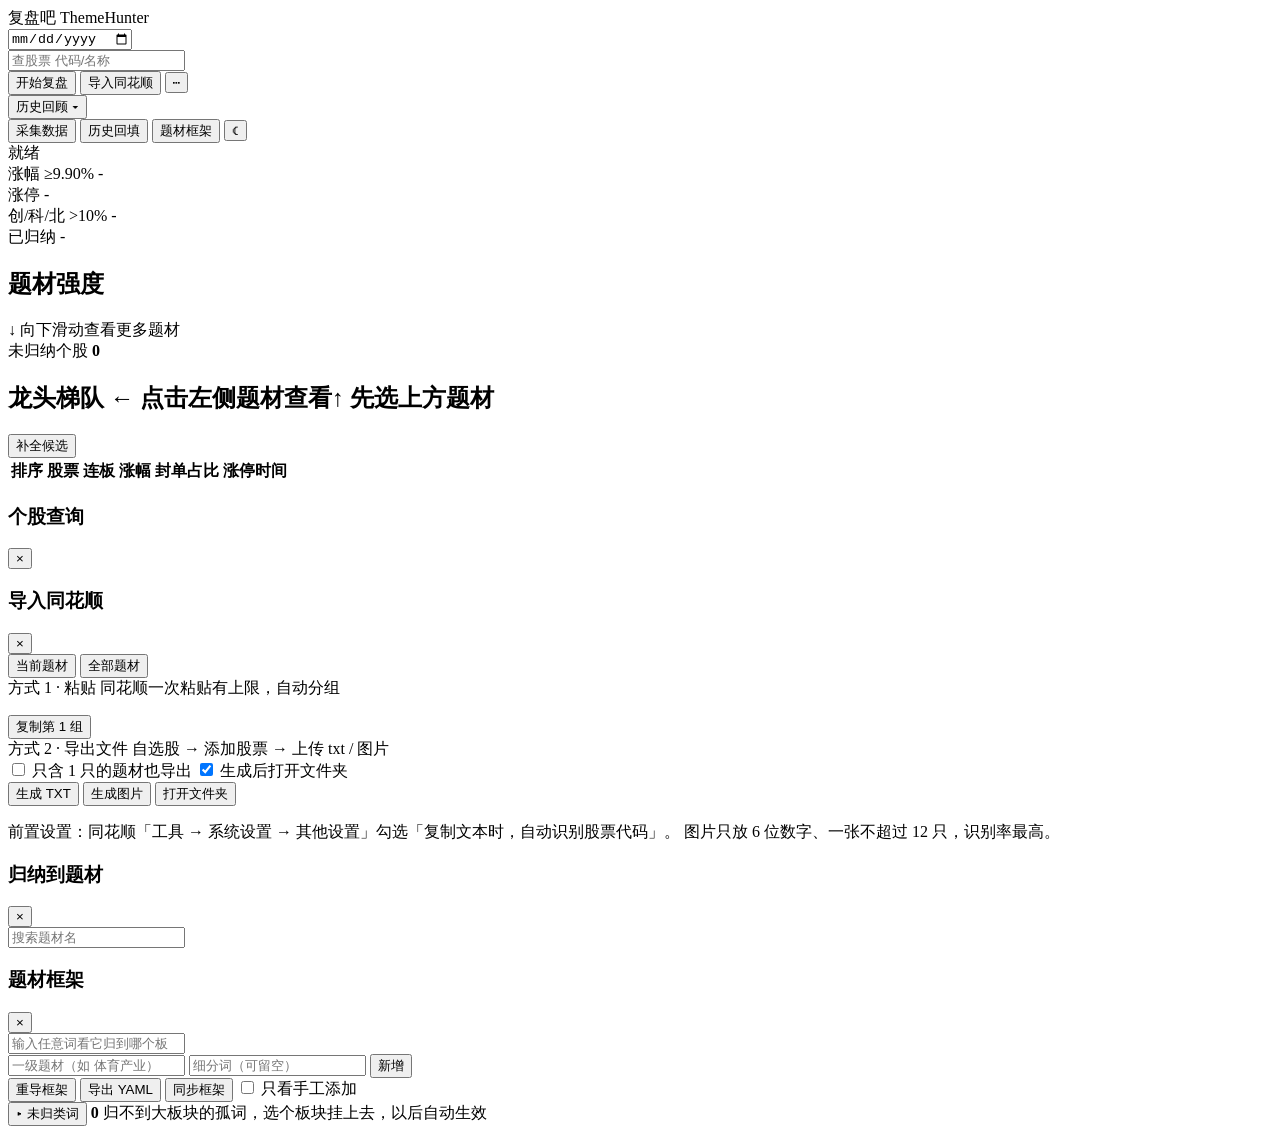
==== web/index.html @ bc2ab932 "导入复盘吧（含静态站 + 框架同步）" ====
<!DOCTYPE html>
<html lang="zh-CN">
<head>
<meta charset="UTF-8">
<meta name="viewport" content="width=device-width, initial-scale=1.0, viewport-fit=cover">
<meta name="app-version" content="24">
<meta name="theme-color" content="#0f0f14" media="(prefers-color-scheme: dark)">
<meta name="theme-color" content="#f2f2f7" media="(prefers-color-scheme: light)">
<meta name="mobile-web-app-capable" content="yes">
<meta name="apple-mobile-web-app-capable" content="yes">
<meta name="apple-mobile-web-app-status-bar-style" content="black-translucent">
<meta name="apple-mobile-web-app-title" content="复盘吧">
<link rel="manifest" href="/static/manifest.json">
<link rel="apple-touch-icon" href="/static/icon-192.png">
<script>
window.__err = "";
window.addEventListener("error", (e) => {
  window.__err = "ERR: " + (e.message || "") + " @" + (e.filename || "").split("/").pop() + ":" + e.lineno;
  document.title = window.__err;
});
window.addEventListener("unhandledrejection", (e) => {
  const m = (e.reason && (e.reason.stack || e.reason.message)) || String(e.reason);
  window.__err = "REJ: " + m.split("\n")[0];
  document.title = window.__err;
});
</script>

<title>复盘吧 · ThemeHunter</title>
<link rel="stylesheet" href="/static/style.css?v=36">
<script src="/static/anime.min.js"></script>
</head>
<body>
<header>
  <div class="brand">复盘吧 <span class="sub">ThemeHunter</span></div>
  <div class="actions">
    <div class="date-field" id="dateField" title="选择交易日">
      <input type="date" id="tradeDate" title="选择交易日">
      <span class="date-suffix" id="dateSuffix"></span>
      <span class="date-data" id="dateData" hidden></span>
    </div>
    <div class="search-field">
      <input id="stockSearch" type="search" placeholder="查股票 代码/名称" autocomplete="off"
             title="输入股票代码或名称，实时匹配涨停原因、所属题材与同花顺概念">
      <div class="search-suggest" id="searchSuggest"></div>
    </div>
    <button id="btnRun" class="primary" title="采集→聚类→龙头排序→导出">开始复盘</button>
    <button id="btnClipboard" title="把题材成分股送进同花顺：粘贴 / 生成 TXT / 生成图片">导入同花顺</button>
    <button id="btnMore" class="more-btn" aria-expanded="false" aria-controls="morePanel"
            title="更多操作">⋯</button>

    <div class="more-panel" id="morePanel">
      <div class="dropdown" id="historyDropdown">
        <button class="dropdown-btn" id="historyBtn" title="切换查看历史交易日的复盘结果">历史回顾 ▾</button>
        <div class="dropdown-menu" id="historyMenu"></div>
      </div>
      <button id="btnFetch" title="拉取当日涨停池+炸板池+10cm异动+连板更新">采集数据</button>
      <button id="btnBackfill" title="回填近30个交易日的涨停/题材数据">历史回填</button>
      <button id="btnFramework" title="查看/编辑题材框架（开盘啦层级表），可查询任意词归到哪个板块">题材框架</button>
      <button id="btnUpdate" class="update-btn" hidden>更新</button>
      <button id="btnTheme" class="theme-btn" title="切换浅色/深色模式">☾</button>
    </div>
  </div>
  <div class="status" id="statusBar">就绪</div>
</header>

<main>
  <section class="left">
    <div class="breadth" id="breadth">
      <div class="bd-card" id="bdUpCard">
        <span class="bd-label">涨幅 ≥9.90%</span>
        <span class="bd-num" id="bdUp">-</span>
      </div>
      <div class="bd-card" id="bdZtCard">
        <span class="bd-label">涨停</span>
        <span class="bd-num" id="bdZt">-</span>
      </div>
      <div class="bd-card" id="bdTechCard">
        <span class="bd-label">创/科/北 &gt;10%</span>
        <span class="bd-num" id="bdTech">-</span>
      </div>
      <div class="bd-card" id="bdAssignedCard">
        <span class="bd-label">已归纳</span>
        <span class="bd-num" id="bdAssigned">-</span>
      </div>
    </div>
    <div class="bd-hint" id="bdHint"></div>
    <h2>题材强度 <span id="themeCount"></span></h2>
    <div class="theme-scroll">
      <div id="themeList"></div>
    </div>
    <div class="scroll-hint" id="themeScrollHint">↓ 向下滑动查看更多题材</div>
    <div class="unassigned" id="unassignedBox">
      <div class="unassigned-head">未归纳个股 <b id="unassignedCount">0</b></div>
      <div id="unassignedList"></div>
    </div>
    <div class="isolated" id="isolatedBox" hidden>
      <div class="isolated-head">
        <button id="btnIsoToggle" class="iso-toggle" title="展开/收起">
          <span class="iso-caret">▸</span><span>独立个股题材</span>
        </button>
        <b id="isolatedCount">0</b>
        <span class="isolated-hint">1-2 只 · 未在其他板块出现</span>
      </div>
      <div id="isolatedList" hidden></div>
    </div>
  </section>

  <section class="right">
    <div class="right-head">
      <h2 id="leaderTitle">龙头梯队 <span class="hint"><span class="only-wide">← 点击左侧题材查看</span><span class="only-narrow">↑ 先选上方题材</span></span></h2>
      <div class="right-tools">
        <button id="btnCandidates" title="查看当日池内、属于该主线外围概念但未纳入的个股">补全候选</button>
      </div>
    </div>
    <table id="leaderTable">
      <thead>
        <tr>
          <th>排序</th><th>股票</th><th>连板</th><th>涨幅</th>
          <th>封单占比</th><th>涨停时间</th>
        </tr>
      </thead>
      <tbody></tbody>
    </table>
  </section>
</main>

<!-- 个股查询 -->
<div id="searchModal" class="modal">
  <div class="modal-card">
    <div class="modal-head">
      <h3 id="searchTitle">个股查询</h3>
      <button id="btnCloseSearch" class="modal-close" title="关闭">×</button>
    </div>
    <div class="modal-body" id="searchBody"></div>
  </div>
</div>

<!-- 导入同花顺：粘贴 / 生成 TXT / 生成图片 -->
<div id="thsModal" class="modal">
  <div class="modal-card">
    <div class="modal-head">
      <h3>导入同花顺 <span class="hint" id="thsSub"></span></h3>
      <button id="btnCloseThs" class="modal-close" title="关闭">×</button>
    </div>
    <div class="modal-body">
      <div class="seg" id="thsScope">
        <button class="seg-btn on" data-scope="single">当前题材</button>
        <button class="seg-btn" data-scope="all">全部题材</button>
      </div>

      <div class="ths-sec">
        <div class="ths-sec-head">方式 1 · 粘贴 <span class="hint">同花顺一次粘贴有上限，自动分组</span></div>
        <p class="clip-hint" id="clipHint"></p>
        <div id="clipGroups"></div>
        <div class="ths-actions">
          <button id="btnClipNext" class="primary">复制第 1 组</button>
        </div>
      </div>

      <div class="ths-sec">
        <div class="ths-sec-head">方式 2 · 导出文件 <span class="hint">自选股 → 添加股票 → 上传 txt / 图片</span></div>
        <label class="ths-opt" id="thsIncludeRow"><input type="checkbox" id="thsIncludeSingle"> 只含 1 只的题材也导出</label>
        <label class="ths-opt" id="thsRevealRow"><input type="checkbox" id="thsReveal" checked> 生成后打开文件夹</label>
        <div class="ths-actions">
          <button id="thsTxtBtn" class="primary">生成 TXT</button>
          <button id="thsImgBtn">生成图片</button>
          <button id="thsOpenBtn" class="ghost">打开文件夹</button>
        </div>
        <div id="thsFiles"></div>
        <div id="thsProgress" class="ths-note"></div>
        <div id="thsHint" class="ths-note"></div>
      </div>

      <p class="ths-note">
        前置设置：同花顺「工具 → 系统设置 → 其他设置」勾选「复制文本时，自动识别股票代码」。
        图片只放 6 位数字、一张不超过 12 只，识别率最高。
      </p>
    </div>
  </div>
</div>

<!-- 手动归纳到题材 -->
<div id="assignModal" class="modal">
  <div class="modal-card narrow">
    <div class="modal-head">
      <h3>归纳到题材 <span class="hint" id="assignSub"></span></h3>
      <button id="btnCloseAssign" class="modal-close" title="关闭">×</button>
    </div>
    <div class="modal-body">
      <input id="assignFilter" type="search" placeholder="搜索题材名" autocomplete="off">
      <div id="assignList"></div>
    </div>
  </div>
</div>

<!-- 题材框架管理（开盘啦层级表） -->
<div id="fwModal" class="modal">
  <div class="modal-card wide">
    <div class="modal-head">
      <h3>题材框架 <span class="hint" id="fwStats"></span></h3>
      <button id="btnCloseFw" class="modal-close" title="关闭">×</button>
    </div>
    <div class="modal-body">
      <div class="fw-search">
        <input id="fwQuery" type="search" autocomplete="off"
               placeholder="输入任意词看它归到哪个板块（如 冰雪旅游保障），或搜索题材名">
        <div class="fw-match" id="fwMatch"></div>
      </div>
      <div class="fw-add">
        <input id="fwNewTheme" placeholder="一级题材（如 体育产业）" autocomplete="off">
        <input id="fwNewSub" placeholder="细分词（可留空）" autocomplete="off">
        <button id="btnFwAdd" class="primary">新增</button>
      </div>
      <div class="fw-actions">
        <button id="btnFwImport" title="用框架文件重导，只替换框架数据，手工添加的保留">重导框架</button>
        <button id="btnFwExport" title="导出当前全量题材树（含手工）为 YAML">导出 YAML</button>
        <button id="btnFwSync" title="从发布方拉取最新题材框架（朋友端用，会覆盖本地框架）">同步框架</button>
        <label class="fw-filter"><input type="checkbox" id="fwOnlyManual"> 只看手工添加</label>
      </div>
      <div class="fw-loose">
        <div class="fw-loose-head">
          <button id="btnFwLooseToggle" class="fw-loose-toggle">
            <span class="fw-caret">▸</span> 未归类词
          </button>
          <b id="fwLooseCount">0</b>
          <span class="fw-note">归不到大板块的孤词，选个板块挂上去，以后自动生效</span>
        </div>
        <div class="fw-loose-list" id="fwLooseList" hidden></div>
      </div>
      <datalist id="fwThemeOptions"></datalist>
      <div id="fwList"></div>
    </div>
  </div>
</div>

<script src="/static/app.js?v=36"></script>
</body>
</html>
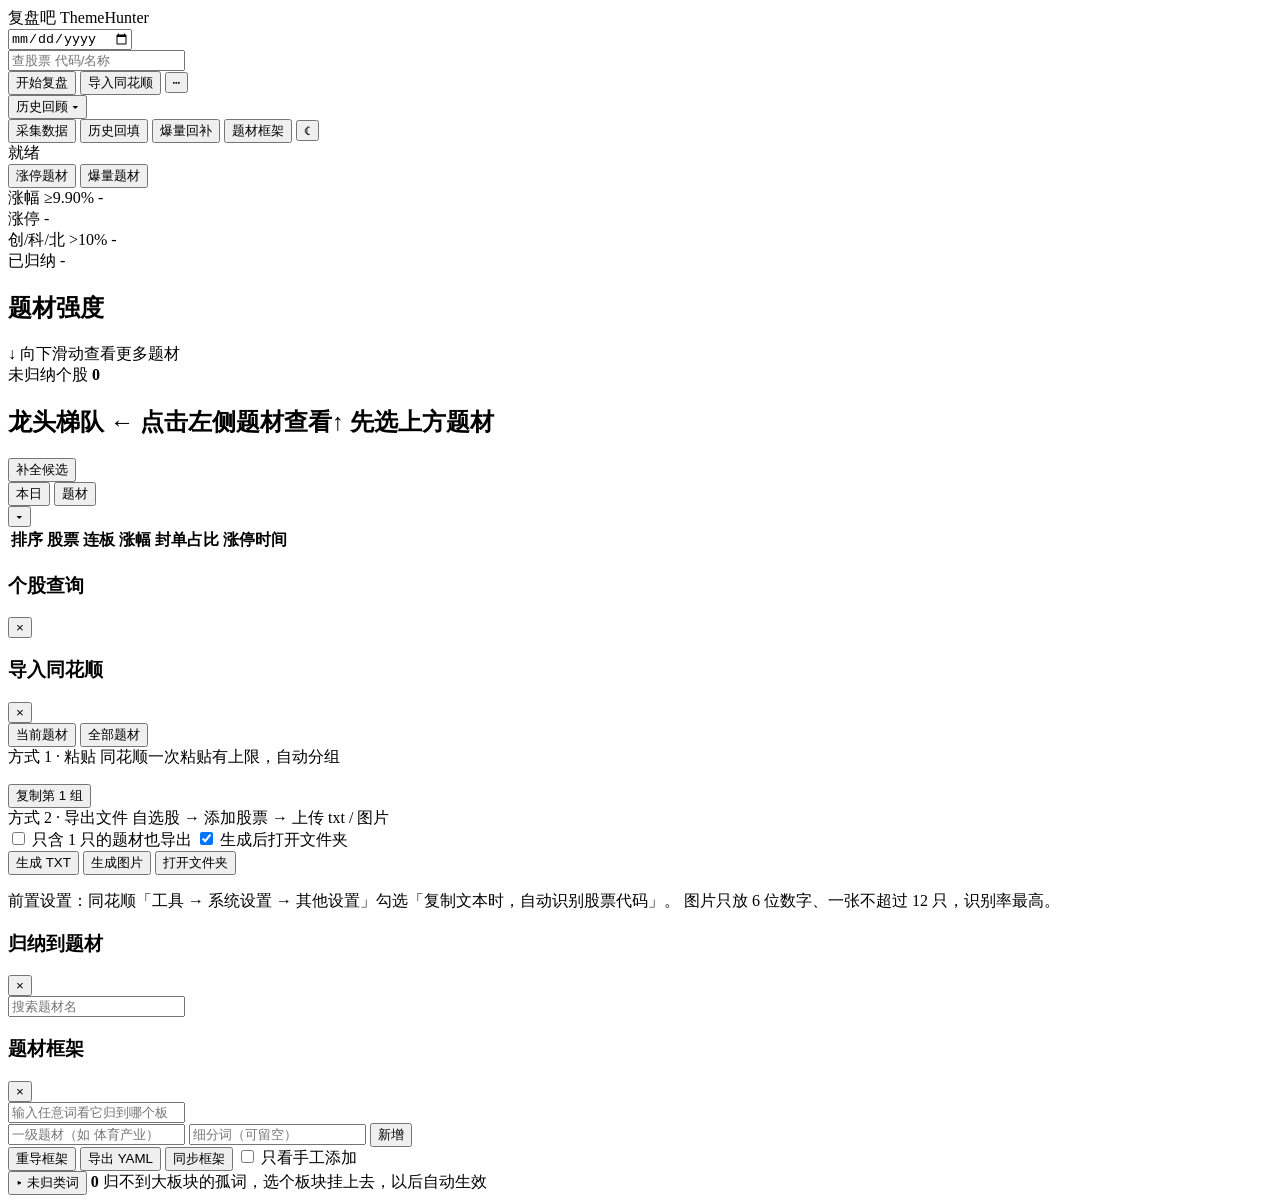
==== commit f61d3991: "导入复盘吧（含静态站 + 框架同步）" ====
--- a/web/index.html
+++ b/web/index.html
@@ -3,7 +3,7 @@
 <head>
 <meta charset="UTF-8">
 <meta name="viewport" content="width=device-width, initial-scale=1.0, viewport-fit=cover">
-<meta name="app-version" content="24">
+<meta name="app-version" content="27">
 <meta name="theme-color" content="#0f0f14" media="(prefers-color-scheme: dark)">
 <meta name="theme-color" content="#f2f2f7" media="(prefers-color-scheme: light)">
 <meta name="mobile-web-app-capable" content="yes">
@@ -26,7 +26,7 @@
 </script>
 
 <title>复盘吧 · ThemeHunter</title>
-<link rel="stylesheet" href="/static/style.css?v=36">
+<link rel="stylesheet" href="/static/style.css?v=38">
 <script src="/static/anime.min.js"></script>
 </head>
 <body>
@@ -55,6 +55,7 @@
       </div>
       <button id="btnFetch" title="拉取当日涨停池+炸板池+10cm异动+连板更新">采集数据</button>
       <button id="btnBackfill" title="回填近30个交易日的涨停/题材数据">历史回填</button>
+      <button id="btnVolBackfill" title="回补全市场逐日成交量（爆量题材首次必跑，约需 6-10 分钟）">爆量回补</button>
       <button id="btnFramework" title="查看/编辑题材框架（开盘啦层级表），可查询任意词归到哪个板块">题材框架</button>
       <button id="btnUpdate" class="update-btn" hidden>更新</button>
       <button id="btnTheme" class="theme-btn" title="切换浅色/深色模式">☾</button>
@@ -65,6 +66,16 @@
 
 <main>
   <section class="left">
+    <div class="seg left-scope" id="viewScope">
+      <button class="seg-btn on" data-view="zt" title="涨停股按题材归类的板块排行">涨停题材</button>
+      <button class="seg-btn" data-view="burst" title="当日成交量达到前5日最低量 2/3 倍的股票，按题材归类">爆量题材</button>
+    </div>
+    <div class="seg seg-mult" id="burstMult" hidden>
+      <button class="seg-btn on" data-mult="2">≥2倍</button>
+      <button class="seg-btn" data-mult="3">≥3倍</button>
+    </div>
+    <div class="bd-hint" id="burstHint" hidden></div>
+
     <div class="breadth" id="breadth">
       <div class="bd-card" id="bdUpCard">
         <span class="bd-label">涨幅 ≥9.90%</span>
@@ -84,7 +95,7 @@
       </div>
     </div>
     <div class="bd-hint" id="bdHint"></div>
-    <h2>题材强度 <span id="themeCount"></span></h2>
+    <h2><b id="themeHeadLabel">题材强度</b> <span id="themeCount"></span></h2>
     <div class="theme-scroll">
       <div id="themeList"></div>
     </div>
@@ -110,6 +121,22 @@
       <h2 id="leaderTitle">龙头梯队 <span class="hint"><span class="only-wide">← 点击左侧题材查看</span><span class="only-narrow">↑ 先选上方题材</span></span></h2>
       <div class="right-tools">
         <button id="btnCandidates" title="查看当日池内、属于该主线外围概念但未纳入的个股">补全候选</button>
+      </div>
+    </div>
+    <div class="note-bar" id="noteBar">
+      <div class="note-head">
+        <div class="seg note-seg" id="noteTabs">
+          <button class="seg-btn on" data-scope="day" title="当天的整体复盘">本日</button>
+          <button class="seg-btn" data-scope="theme" title="当前选中题材的笔记">题材</button>
+          <button class="seg-btn" data-scope="stock" title="点开个股后可写" hidden>个股</button>
+        </div>
+        <span class="note-meta" id="noteMeta"></span>
+        <button class="note-toggle" id="noteToggle" title="展开/收起笔记">▾</button>
+      </div>
+      <div class="note-body" id="noteBody" hidden>
+        <textarea id="noteInput" rows="3" spellcheck="false"
+                  placeholder="今天怎么想的…（失焦自动保存，清空即删除）"></textarea>
+        <div class="note-history" id="noteHistory" hidden></div>
       </div>
     </div>
     <table id="leaderTable">
@@ -121,6 +148,15 @@
       </thead>
       <tbody></tbody>
     </table>
+    <table id="burstTable" hidden>
+      <thead>
+        <tr>
+          <th>股票</th><th>涨幅</th><th>今日量</th>
+          <th>基准量</th><th>倍数</th><th>基准日</th>
+        </tr>
+      </thead>
+      <tbody></tbody>
+    </table>
   </section>
 </main>
 
@@ -233,6 +269,6 @@
   </div>
 </div>
 
-<script src="/static/app.js?v=36"></script>
+<script src="/static/app.js?v=39"></script>
 </body>
 </html>
